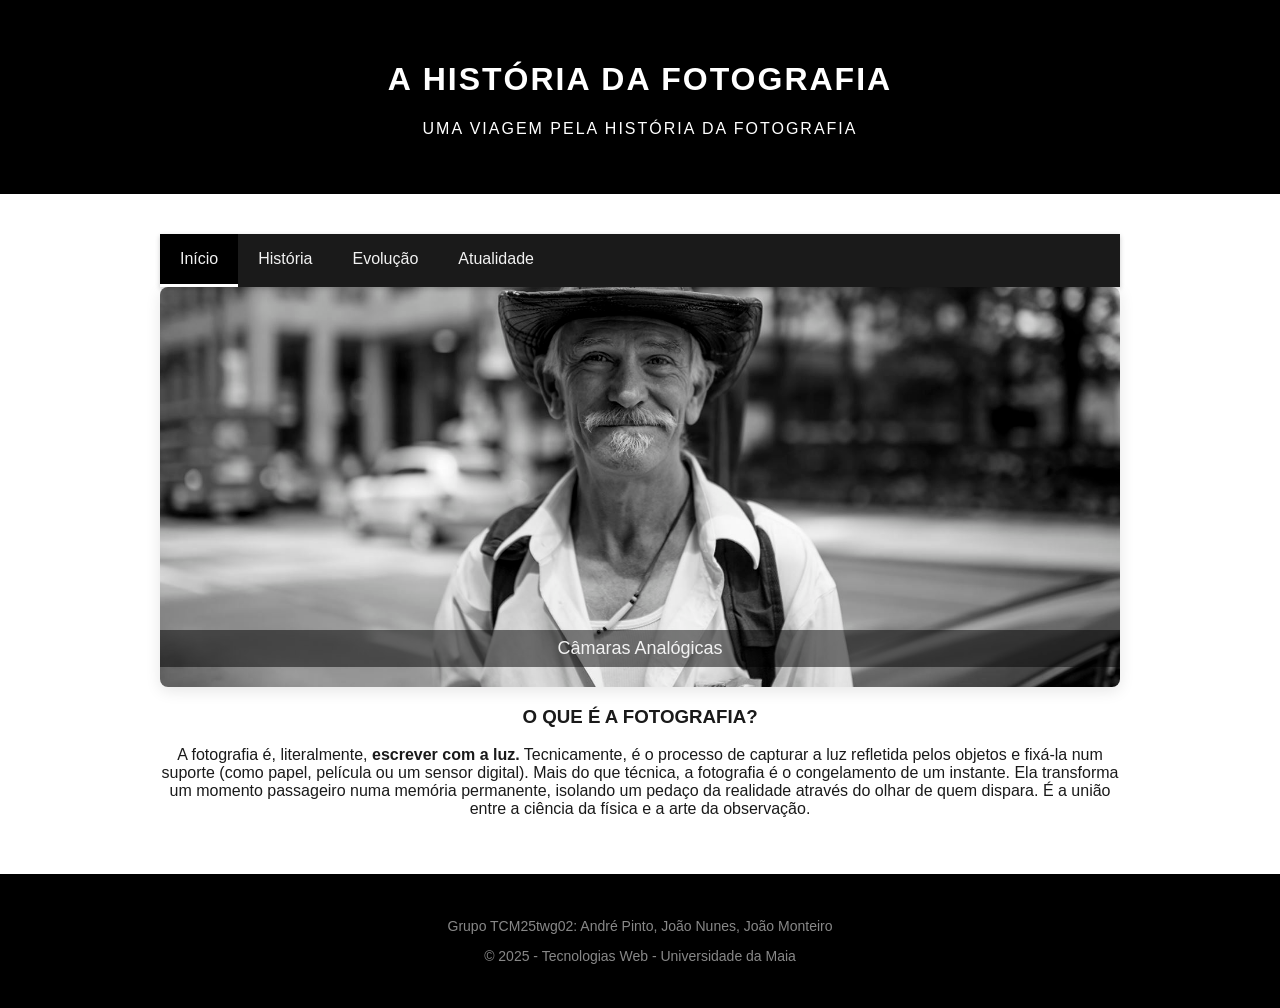
==== index.html @ d3a1155d "Update index.html" ====
<!DOCTYPE html>
<html lang="pt">

<head>
    <meta charset="UTF-8">
    <meta name="viewport" content="width=device-width, initial-scale=1.0">
    <title>História da Fotografia | TCM25twg02</title>
    <link rel="stylesheet" href="style.css">
    <link rel="stylesheet" href="https://cdnjs.cloudflare.com/ajax/libs/font-awesome/4.7.0/css/font-awesome.min.css">
</head>

<body>

    <header>
        <h1>A História da Fotografia</h1>
        <p>Uma viagem pela História da Fotografia</p>
    </header>
    
    <main>
        <section>
            <nav class="topnav" id="myTopnav">
                <a href="index.html" class="active">Início</a>
                <a href="historia.html">História</a>
                <a href="evolucao.html">Evolução</a>
                <a href="atualidade.html">Atualidade</a>
                <a href="javascript:void(0);" class="icon" onclick="toggleMenu()">
                    <i class="fa fa-bars"></i>
                </a>
            </nav>
            <div class="slideshow-container">
                <div class="mySlides fade">
                    <img src="images/image1.jpg">
                    <div class="text">Câmaras Analógicas</div>
                </div>

                <div class="mySlides fade">
                    <img src="images/image2.jpeg">
                    <div class="text">A Arte de Capturar</div>
                </div>

                <div class="mySlides fade">
                    <img src="images/image3.jpeg" style="width:100%">
                    <div class="text">Evolução Digital</div>
                </div>
            </div>

            <article>
                <h1>O QUE É A FOTOGRAFIA?</h1>
                <p>A fotografia é, literalmente, <strong>escrever com a luz.</strong> Tecnicamente, é o processo de capturar a luz
                    refletida pelos objetos e fixá-la num suporte (como papel, película ou um sensor digital).

                    Mais do que técnica, a fotografia é o congelamento de um instante. Ela transforma um momento
                    passageiro numa memória permanente, isolando um pedaço da realidade através do olhar de quem
                    dispara. É a união entre a ciência da física e a arte da observação.</p>
            </article>
        </section>
    </main>

    <footer>
        <p>Grupo TCM25twg02: André Pinto, João Nunes, João Monteiro</p>
        <p>&copy; 2025 - Tecnologias Web - Universidade da Maia</p>
    </footer>

    <script src="script.js"></script>
</body>

</html>
---- style.css ----
/* ESTRUTURA E BOX MODEL */
* {
  box-sizing: border-box;
  transition: all 0.3s ease;
}
html,
body {
  height: 100%;
  margin: 0;
  padding: 0;
}

body {
  display: flex;
  flex-direction: column;
  font-family: "Segoe UI", Arial, sans-serif;
  background-color: #ffffff;
  color: #1a1a1a;
  text-align: center;
}

table {
  width: 100%;
  border-collapse: collapse;
  margin-top: 30px;
  background: #fff;
}
th,
td {
  padding: 15px;
  border: 1px solid #ddd;
  text-align: left;
}
th {
  background: #000;
  color: #fff;
  text-transform: uppercase;
}
tr:nth-child(even) {
  background: #f9f9f9;
}
.img-historia {
  width: 100%;
  border-radius: 8px;
  margin-bottom: 20px;
}

/* HEADER E NAVBAR */
header {
  background: #000;
  color: #fff;
  padding: 40px;
  text-align: center;
  text-transform: uppercase;
  letter-spacing: 2px;
}

.topnav {
  background: #1a1a1a;
  overflow: hidden;
  position: sticky;
  top: 0;
  z-index: 1001;
  box-shadow: 0 2px 5px rgba(0, 0, 0, 0.2);
}
.topnav a {
  float: left;
  display: block;
  color: #f2f2f2;
  text-align: center;
  padding: 16px 20px;
  text-decoration: none;
}
.topnav a:hover {
  background: #444;
  color: #fff;
}
.topnav a.active {
  background: #000;
  border-bottom: 3px solid #fff;
}
.topnav .icon {
  display: none;
}

head p {
  text-align: center;
}

/* RESPONSIVIDADE (HAMBURGER) */
@media screen and (max-width: 600px) {
  .topnav a:not(:first-child) {
    display: none;
  }
  .topnav a.icon {
    float: right;
    display: block;
  }
  .topnav.responsive {
    position: relative;
  }
  .topnav.responsive a {
    float: none;
    display: block;
    text-align: left;
    border-top: 1px solid #333;
  }
  .slideshow-container {
    height: 300px;
  }
  .mySlides {
    height: 300px;
  }
}

/* CONTEÚDO E FOOTER */
main {
  flex: 1;
  padding: 40px 20px;
  max-width: 1000px;
  margin: 0 auto;
  animation: fadeIn 0.8s ease-in;
}
@keyframes fadeIn {
  from {
    opacity: 0;
  }
  to {
    opacity: 1;
  }
}

footer {
  background: #000;
  color: #888;
  text-align: center;
  padding: 30px;
  font-size: 14px;
}
footer p {
  text-align: center;
}

/* SLIDESHOW STYLES */
.slideshow-container {
  max-width: 100%;
  position: relative;
  margin: auto;
  overflow: hidden;
  border-radius: 8px;
  box-shadow: 0 4px 15px rgba(0, 0, 0, 0.1);
}

.mySlides {
  display: none; /* Escondido por padrão */
  height: 400px;
}

.mySlides img {
  object-fit: cover;
  height: 100%;
  width: 100%;
}

.text {
  color: #f2f2f2;
  font-size: 18px;
  padding: 8px 12px;
  position: absolute;
  bottom: 20px;
  width: 100%;
  text-align: center;
  background-color: rgba(0, 0, 0, 0.5);
}
.img-historia {width: 100%;
height: 500px;}

/* Efeito de Fade */
.fade {
  animation-name: fade;
  animation-duration: 1.5s;
}

@keyframes fade {
  from {
    opacity: 0.4;
  }
  to {
    opacity: 1;
  }
}

/* EVOLUÇÃO */
.evolucao-lista {
  text-align: left;
  max-width: 800px;
  margin: 30px auto;
  padding: 0;
  list-style: none;
}
.evolucao-lista li {
  background: #fdfdfd;
  margin-bottom: 15px;
  padding: 20px;
  border-left: 5px solid #000;
  box-shadow: 0 2px 5px rgba(0, 0, 0, 0.05);
  font-size: 1.1em;
}
.evolucao-lista li strong {
  color: #000;
  display: block;
  margin-bottom: 5px;
  font-size: 1.2em;
}
/* Adiciona um efeito de numeração automática e cor de destaque */
.item-acordeao {
  counter-increment: section;
  border-left: 5px solid #000;
}

.item-acordeao:nth-child(odd) .botao-expandir {
  background: #fdfdfd;
}

.item-acordeao:nth-child(even) .botao-expandir {
  background: #f4f4f4;
}
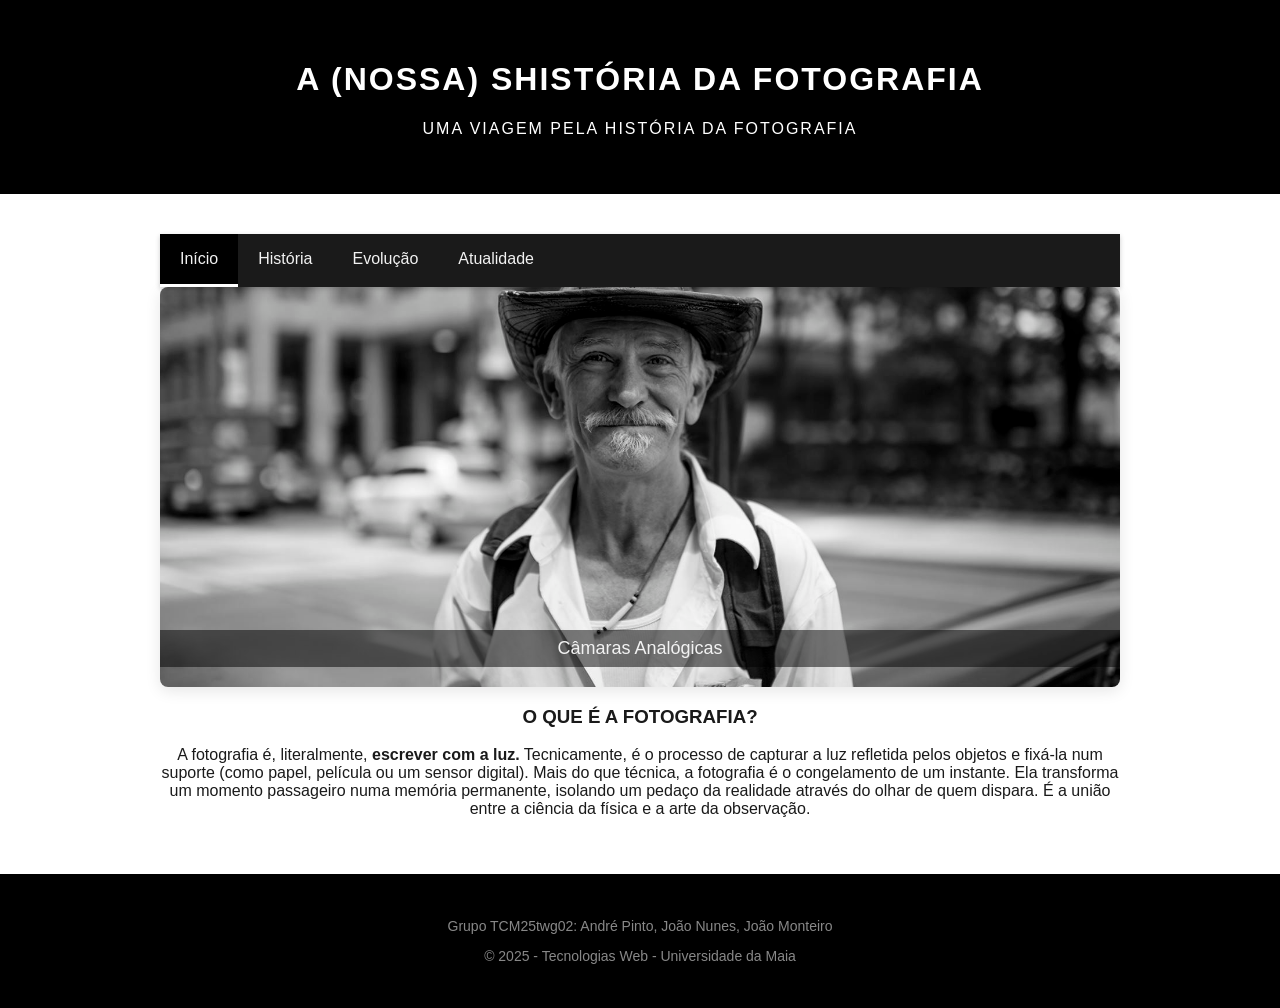
==== commit 47d3eeb5: "Update index.html" ====
--- a/index.html
+++ b/index.html
@@ -12,7 +12,7 @@
 <body>
 
     <header>
-        <h1>A História da Fotografia</h1>
+        <h1>A (NOSSA) sHistória da Fotografia</h1>
         <p>Uma viagem pela História da Fotografia</p>
     </header>
     
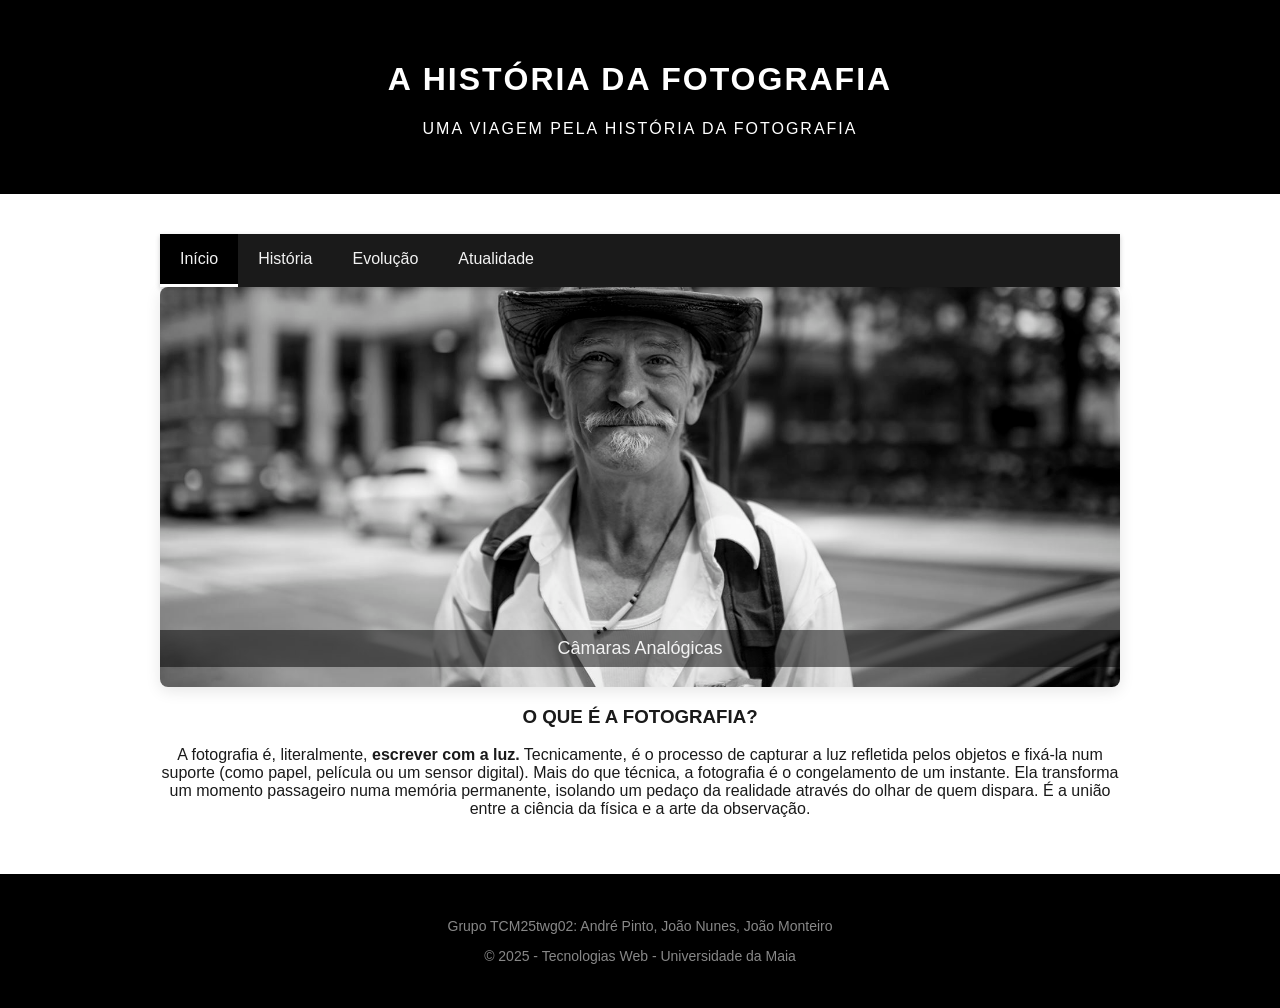
==== commit 2aebd425: "Update index.html" ====
--- a/index.html
+++ b/index.html
@@ -12,7 +12,7 @@
 <body>
 
     <header>
-        <h1>A (NOSSA) sHistória da Fotografia</h1>
+        <h1>A História da Fotografia</h1>
         <p>Uma viagem pela História da Fotografia</p>
     </header>
     
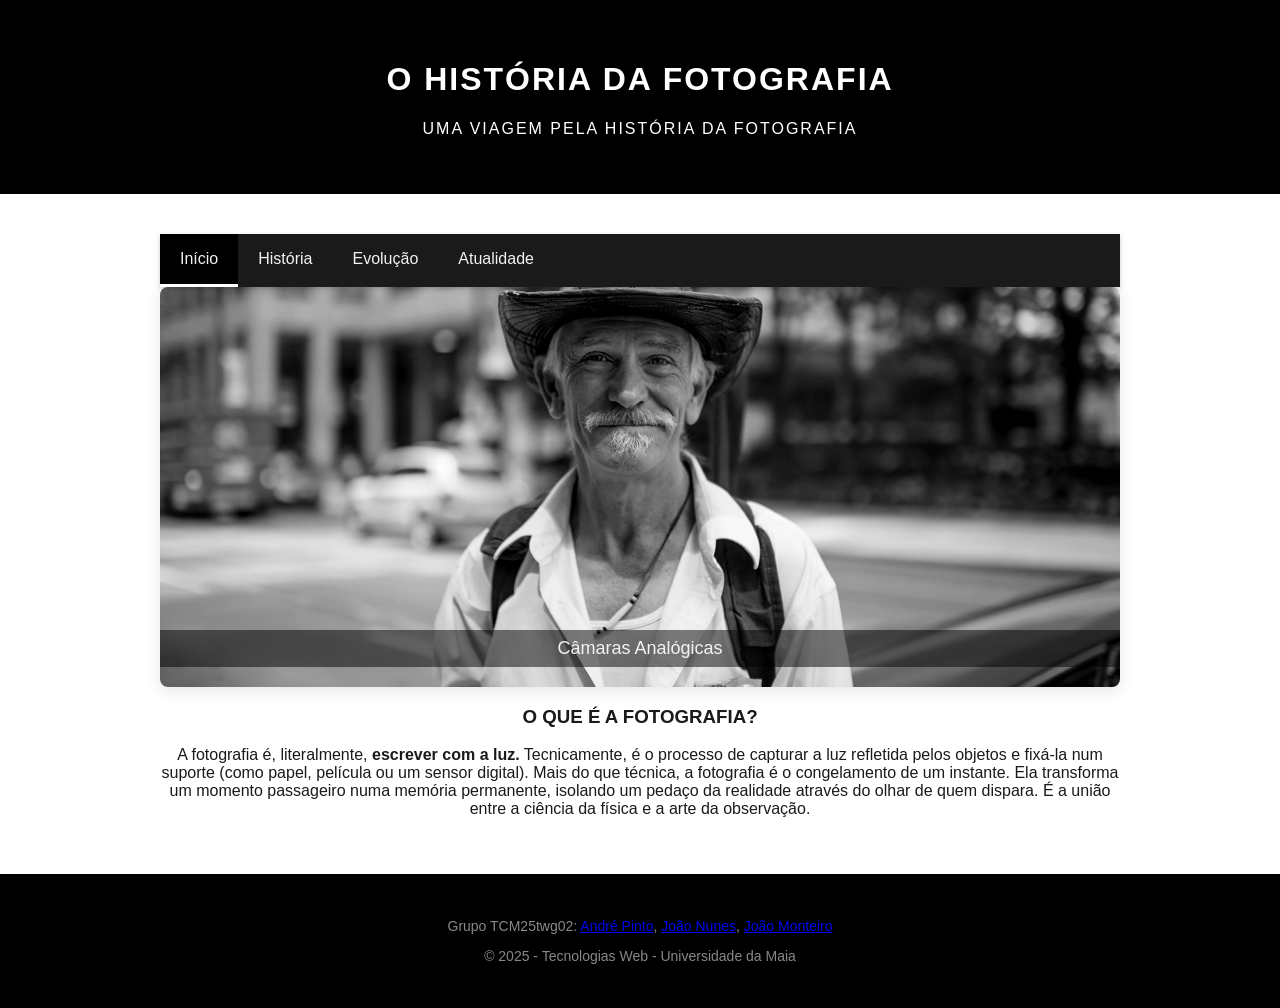
==== commit 18a573e0: "Update index.html" ====
--- a/index.html
+++ b/index.html
@@ -12,7 +12,7 @@
 <body>
 
     <header>
-        <h1>A História da Fotografia</h1>
+        <h1>O História da Fotografia</h1>
         <p>Uma viagem pela História da Fotografia</p>
     </header>
     
@@ -57,7 +57,7 @@
     </main>
 
     <footer>
-        <p>Grupo TCM25twg02: André Pinto, João Nunes, João Monteiro</p>
+        <p>Grupo TCM25twg02: <a target="_blank" href="https://www.instagram.com/andrerochaa.23/">André Pinto</a>, <a target="_blank" href="https://www.instagram.com/byjoaonunes/">João Nunes</a>, <a target="_blank" href="https://www.instagram.com/joaoomonteiro/">João Monteiro</a></p>
         <p>&copy; 2025 - Tecnologias Web - Universidade da Maia</p>
     </footer>
 
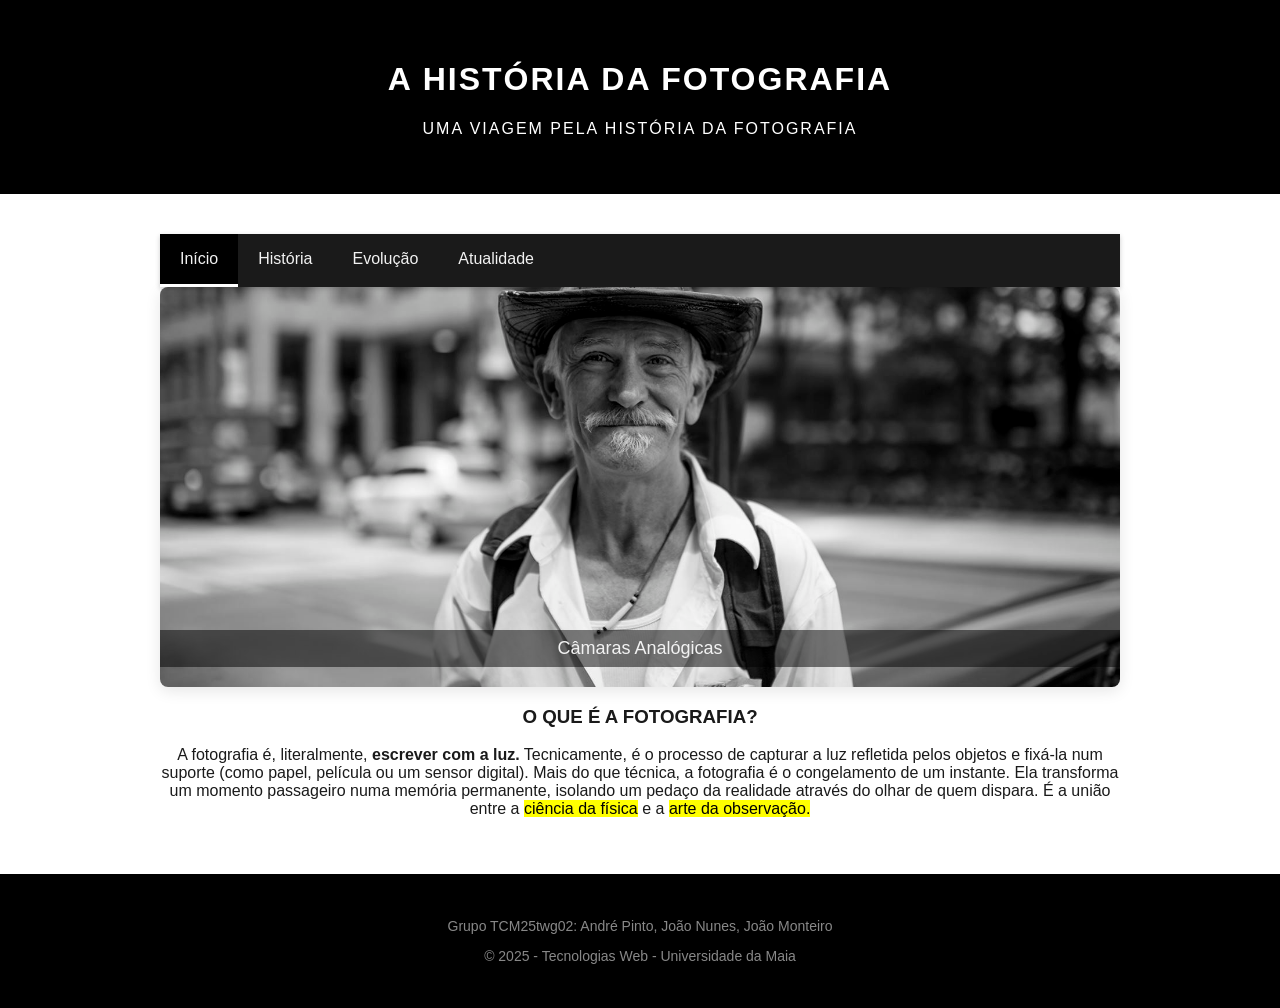
==== commit d465150f: "Updates no texto inicial do index (mark) + tfoot & colspan na tabela da história" ====
--- a/index.html
+++ b/index.html
@@ -12,7 +12,7 @@
 <body>
 
     <header>
-        <h1>O História da Fotografia</h1>
+        <h1>A História da Fotografia</h1>
         <p>Uma viagem pela História da Fotografia</p>
     </header>
     
@@ -51,13 +51,13 @@
 
                     Mais do que técnica, a fotografia é o congelamento de um instante. Ela transforma um momento
                     passageiro numa memória permanente, isolando um pedaço da realidade através do olhar de quem
-                    dispara. É a união entre a ciência da física e a arte da observação.</p>
+                    dispara. É a união entre a <mark>ciência da física</mark> e a <mark>arte da observação.</mark></p>
             </article>
         </section>
     </main>
 
     <footer>
-        <p>Grupo TCM25twg02: <a target="_blank" href="https://www.instagram.com/andrerochaa.23/">André Pinto</a>, <a target="_blank" href="https://www.instagram.com/byjoaonunes/">João Nunes</a>, <a target="_blank" href="https://www.instagram.com/joaoomonteiro/">João Monteiro</a></p>
+        <p>Grupo TCM25twg02: André Pinto, João Nunes, João Monteiro</p>
         <p>&copy; 2025 - Tecnologias Web - Universidade da Maia</p>
     </footer>
 
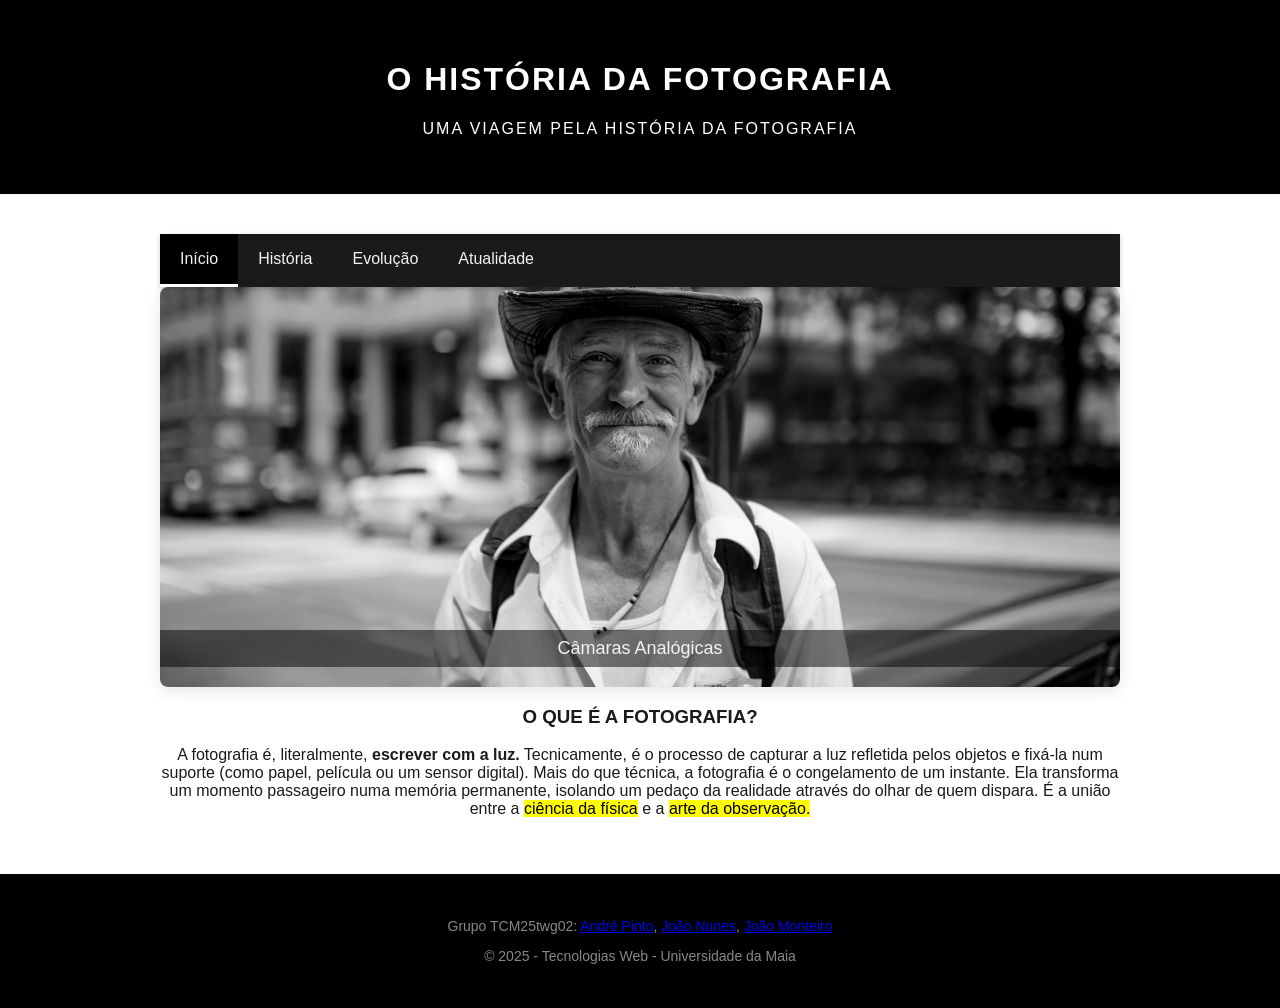
==== commit 1fdb983c: "Merge branch 'main' of https://github.com/tcm25twg02/m2" ====
--- a/index.html
+++ b/index.html
@@ -12,7 +12,7 @@
 <body>
 
     <header>
-        <h1>A História da Fotografia</h1>
+        <h1>O História da Fotografia</h1>
         <p>Uma viagem pela História da Fotografia</p>
     </header>
     
@@ -57,7 +57,7 @@
     </main>
 
     <footer>
-        <p>Grupo TCM25twg02: André Pinto, João Nunes, João Monteiro</p>
+        <p>Grupo TCM25twg02: <a target="_blank" href="https://www.instagram.com/andrerochaa.23/">André Pinto</a>, <a target="_blank" href="https://www.instagram.com/byjoaonunes/">João Nunes</a>, <a target="_blank" href="https://www.instagram.com/joaoomonteiro/">João Monteiro</a></p>
         <p>&copy; 2025 - Tecnologias Web - Universidade da Maia</p>
     </footer>
 
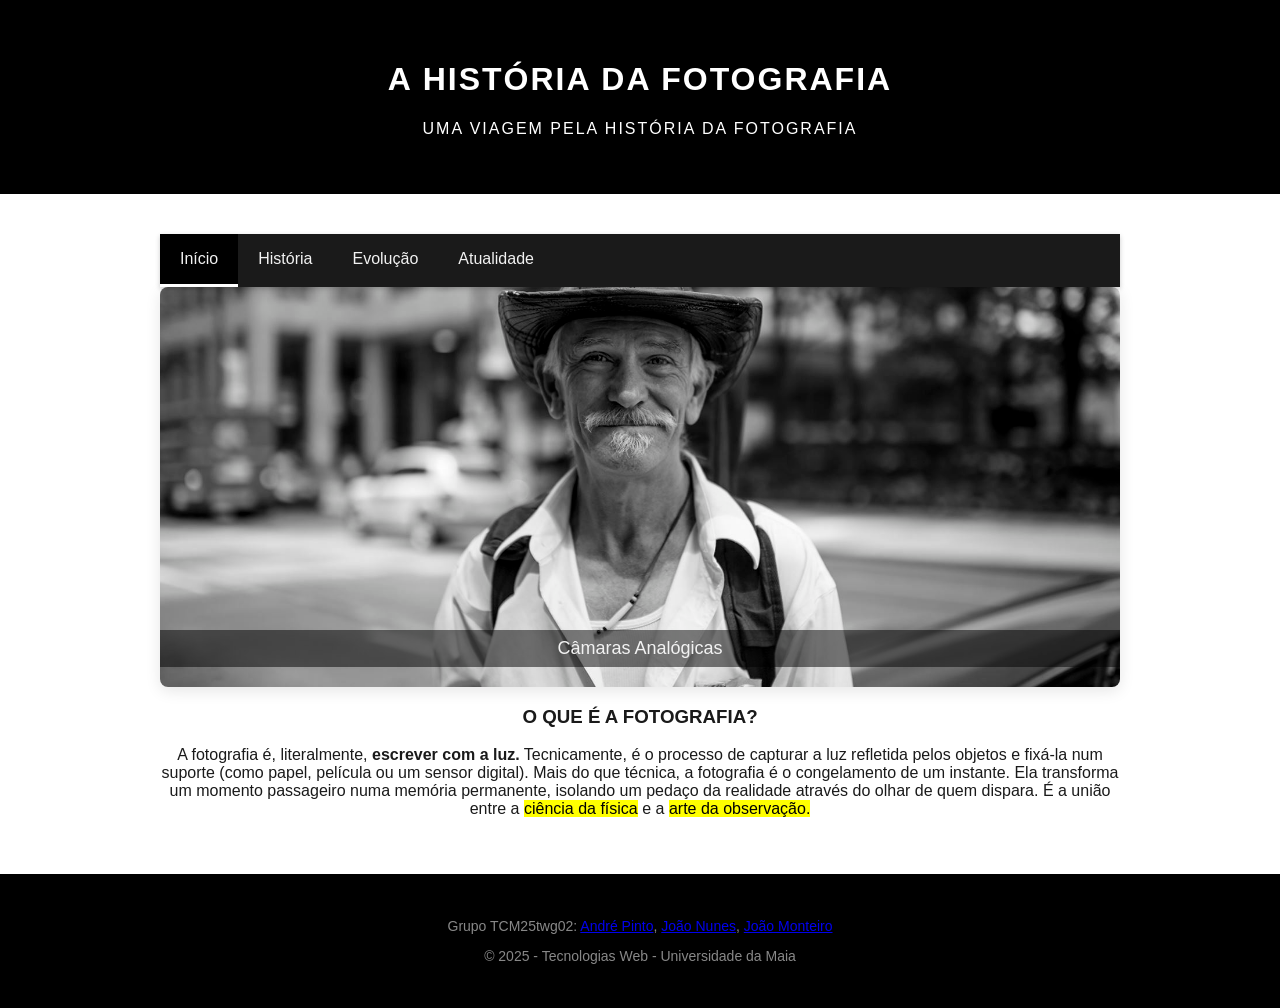
==== commit c9570ce9: "Update index.html" ====
--- a/index.html
+++ b/index.html
@@ -12,7 +12,7 @@
 <body>
 
     <header>
-        <h1>O História da Fotografia</h1>
+        <h1>A História da Fotografia</h1>
         <p>Uma viagem pela História da Fotografia</p>
     </header>
     
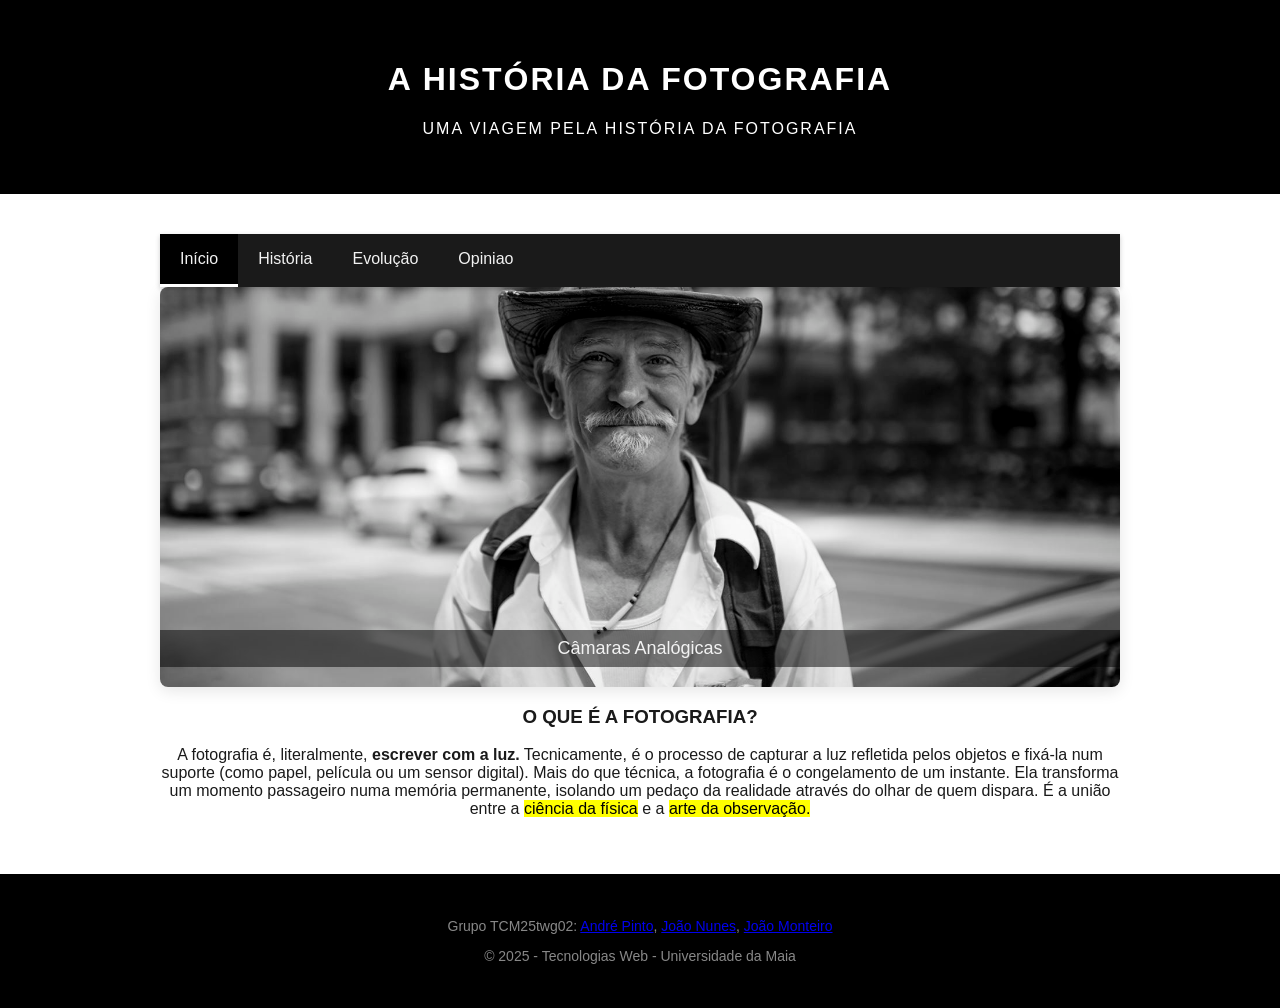
==== commit ec9b4a85: "atualidade to opiniao" ====
--- a/index.html
+++ b/index.html
@@ -22,7 +22,7 @@
                 <a href="index.html" class="active">Início</a>
                 <a href="historia.html">História</a>
                 <a href="evolucao.html">Evolução</a>
-                <a href="atualidade.html">Atualidade</a>
+                <a href="opiniao.html">Opiniao</a>
                 <a href="javascript:void(0);" class="icon" onclick="toggleMenu()">
                     <i class="fa fa-bars"></i>
                 </a>
